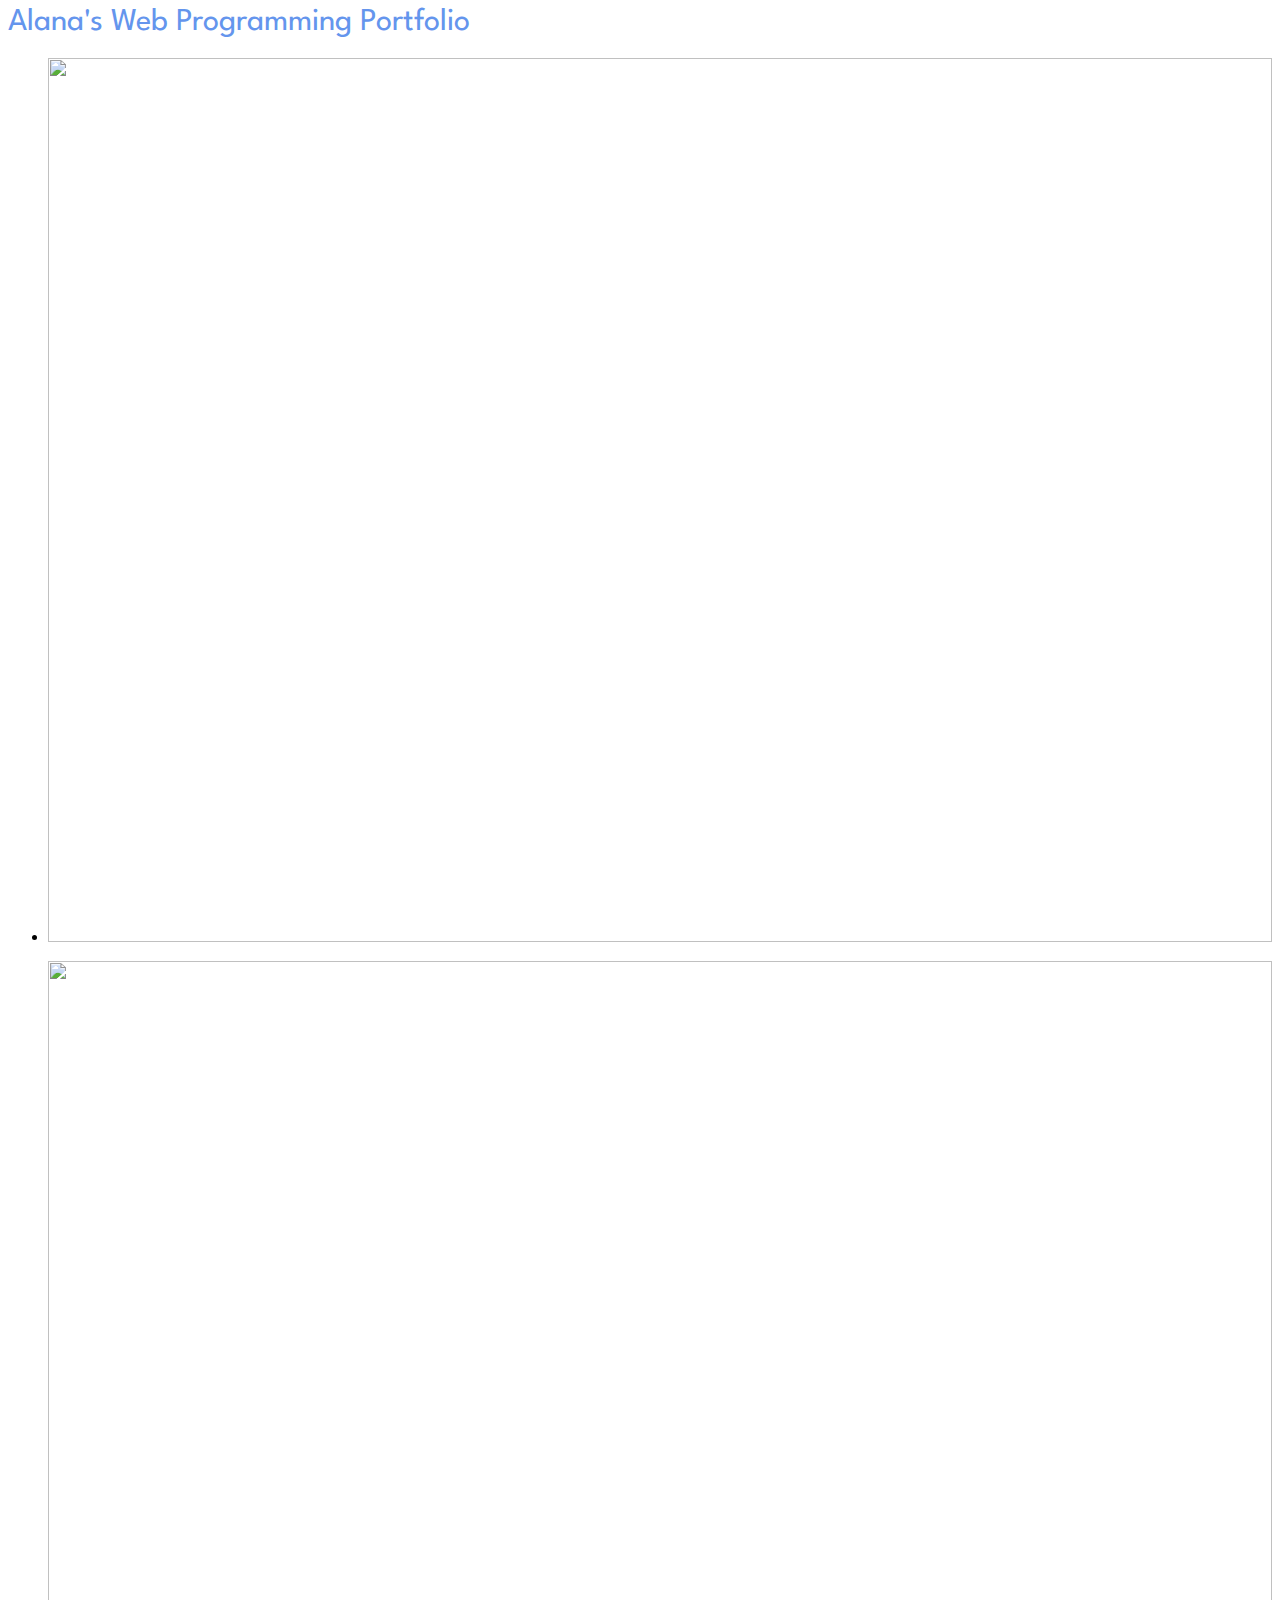
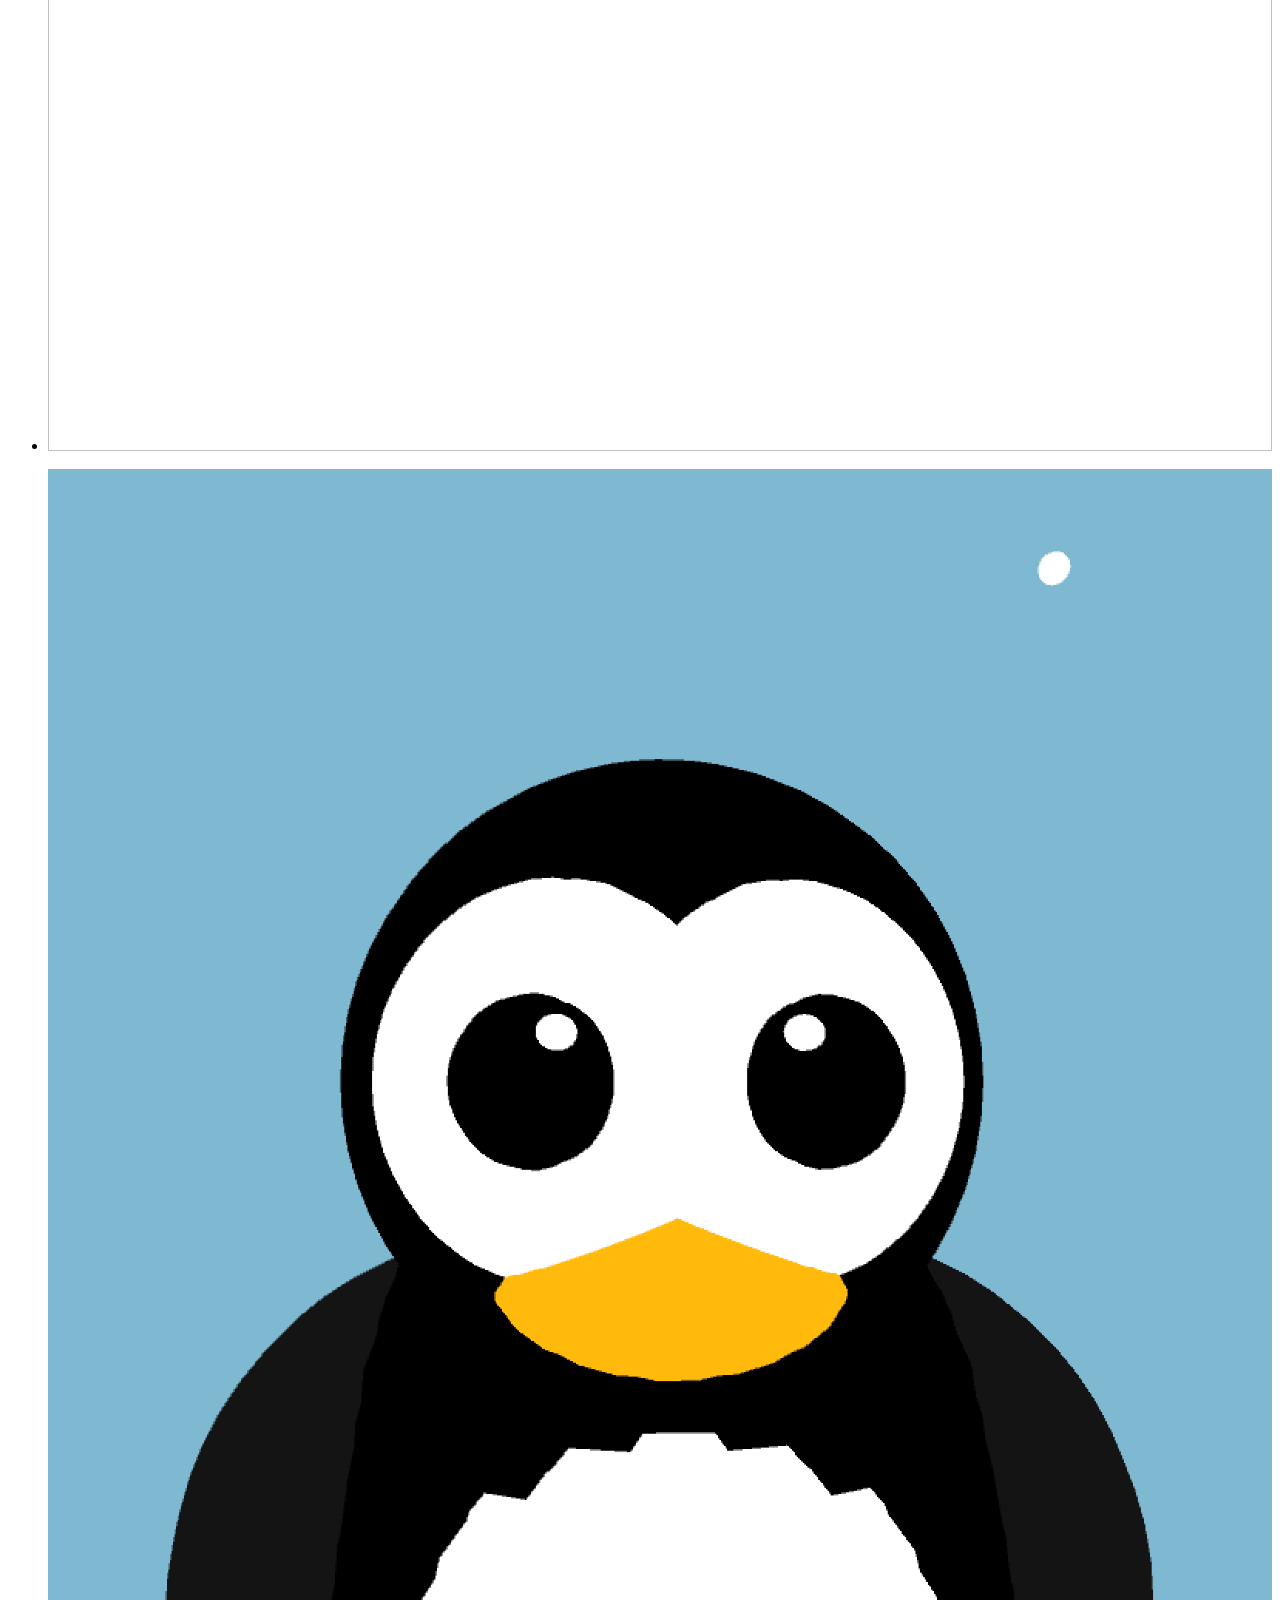
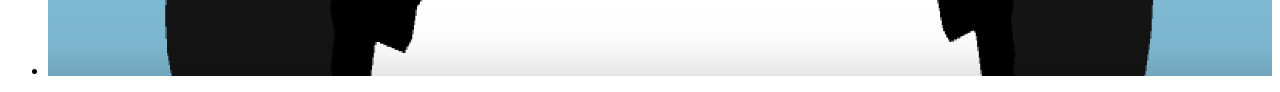
==== graphicsportfolio.html @ abfb75a0 "s" ====
<html>
    <head>
        <link rel="stylesheet" href="style.css">
        <link rel="preconnect" href="https://fonts.googleapis.com">
<link rel="preconnect" href="https://fonts.gstatic.com" crossorigin>
<link href="https://fonts.googleapis.com/css2?family=League+Spartan:wght@100..900&display=swap" rel="stylesheet">
    </head>
<body>
    <div class = "container">
    <h1 class = "league-spartan- blue-text" >
     Alana's Web Programming Portfolio 
    </h1>
    <ul class = "tiles-container">
        
        <li class = "tile-container">
            <h3 h1 class = "league-spartan-">
                
            </h3>
            <a href = "graphicsportfolio.html">
            <img width = "100%" src = "img/square.png"/>
        </a>
            <p class = "league-spartan-">
                
            </p>
        </li>
        <li class = "tile-container">
            <h3 h1 class = "league-spartan-">
                
            </h3>
            <a href = "graphicsportfolio.html">
            <img width = "100%" src = "img/mond.png"/>
        </a>
            <p class = "league-spartan-">
                
            </p>
        </li>
        <li class = "tile-container">
            <h3 h1 class = "league-spartan-">
                
            </h3>
            <a href = "graphicsportfolio.html">
            <img width = "100%" src = "img/stella.png"/>
        </a>
            <p class = "league-spartan-">
                
            </p>
        </li>
        <li class = "tile-container">
            <h3 h1 class = "league-spartan-">
                
            </h3>
            <a href = "graphicsportfolio.html">
            <img width = "100%" src = "img/grad.png"/>
        </a>
            <p class = "league-spartan-">
                
            </p>
        </li>
        <li class = "tile-container">
            <h3 h1 class = "league-spartan-">
                
            </h3>
            <a href = "graphicsportfolio.html">
            <img width = "100%" src = "img/peng.png"/>
        </a>
            <p class = "league-spartan-">
                
            </p>
        </li>
  </div>
 </body>
</html>
---- style.css ----
.blue-text{
color: cornflowerblue;
}
.red-text{
color: palevioletred;
}


.league-spartan- {
  font-family: "League Spartan", sans-serif;
  font-optical-sizing: auto;
  font-weight: 400;
  font-style: normal;
}
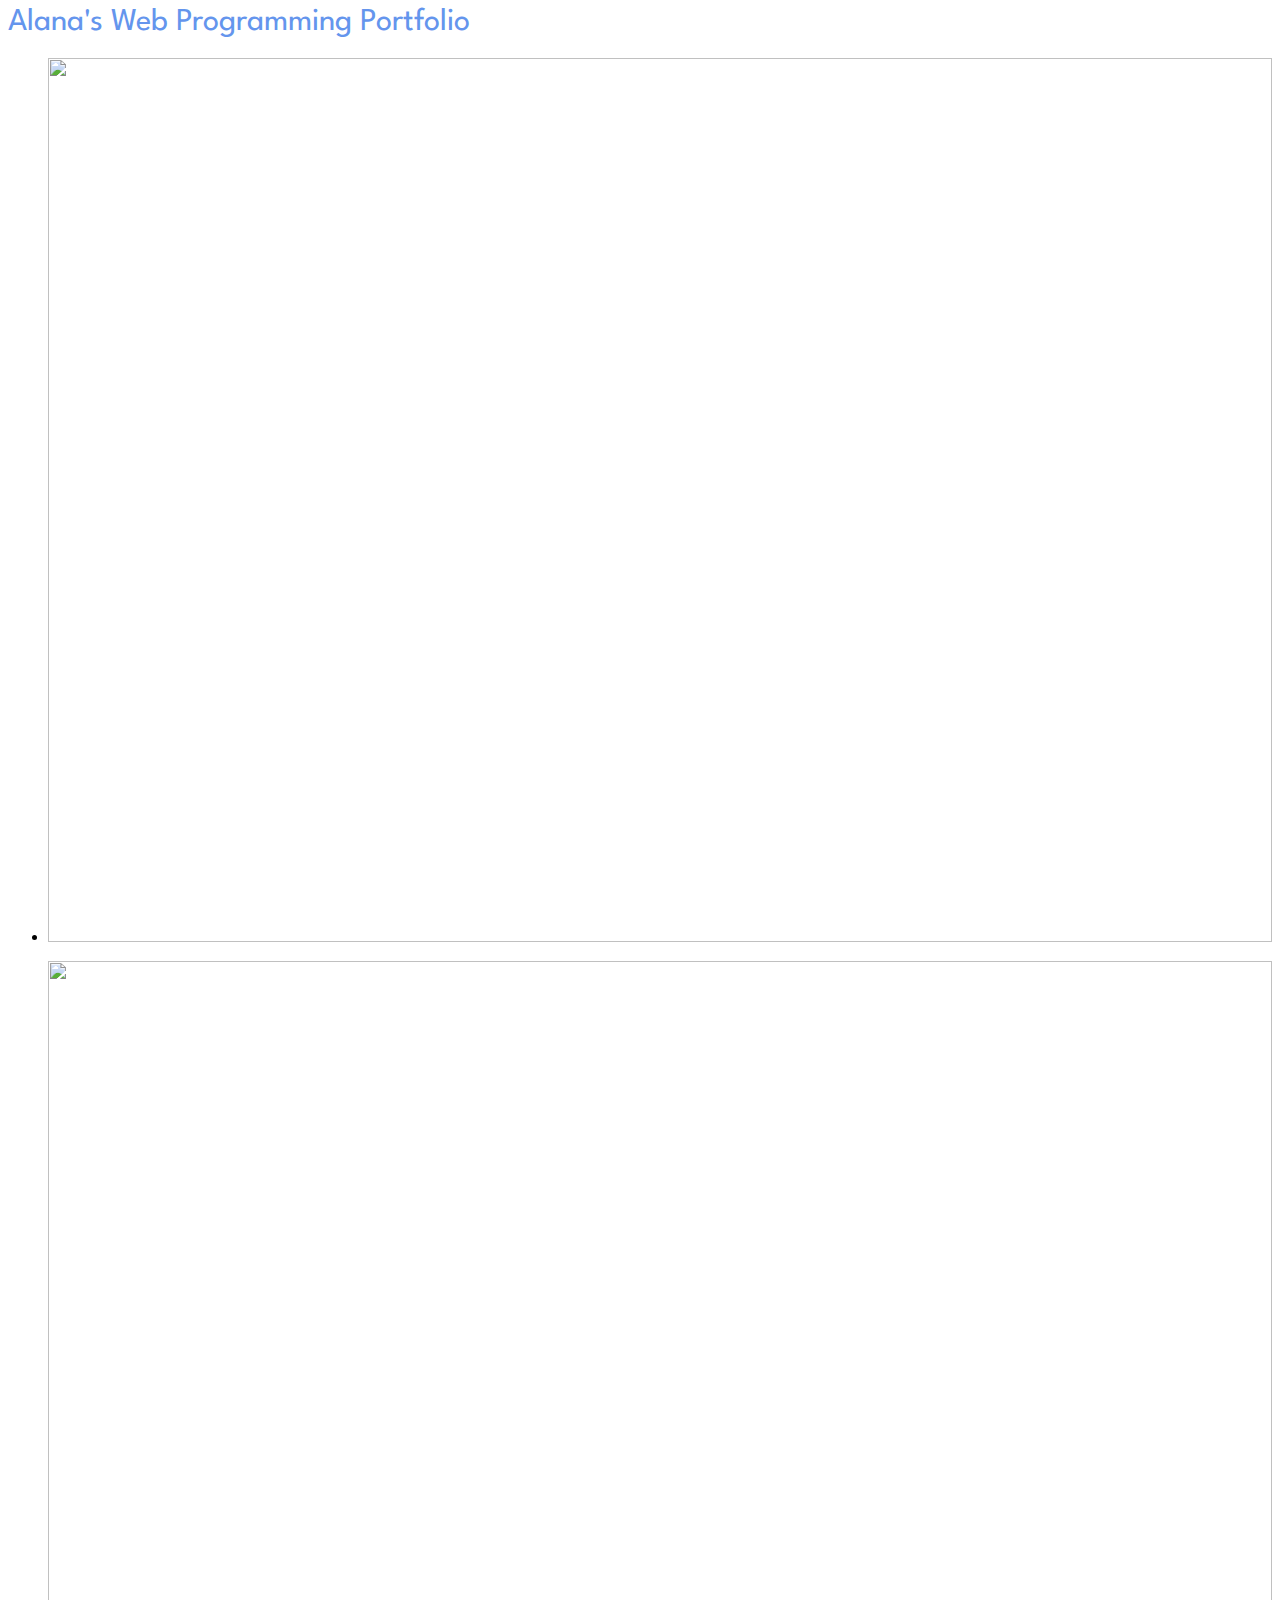
==== commit efd3c339: "Update graphicsportfolio.html" ====
--- a/graphicsportfolio.html
+++ b/graphicsportfolio.html
@@ -56,17 +56,7 @@
                 
             </p>
         </li>
-        <li class = "tile-container">
-            <h3 h1 class = "league-spartan-">
-                
-            </h3>
-            <a href = "graphicsportfolio.html">
-            <img width = "100%" src = "img/peng.png"/>
-        </a>
-            <p class = "league-spartan-">
-                
-            </p>
-        </li>
+        
   </div>
  </body>
 </html>
